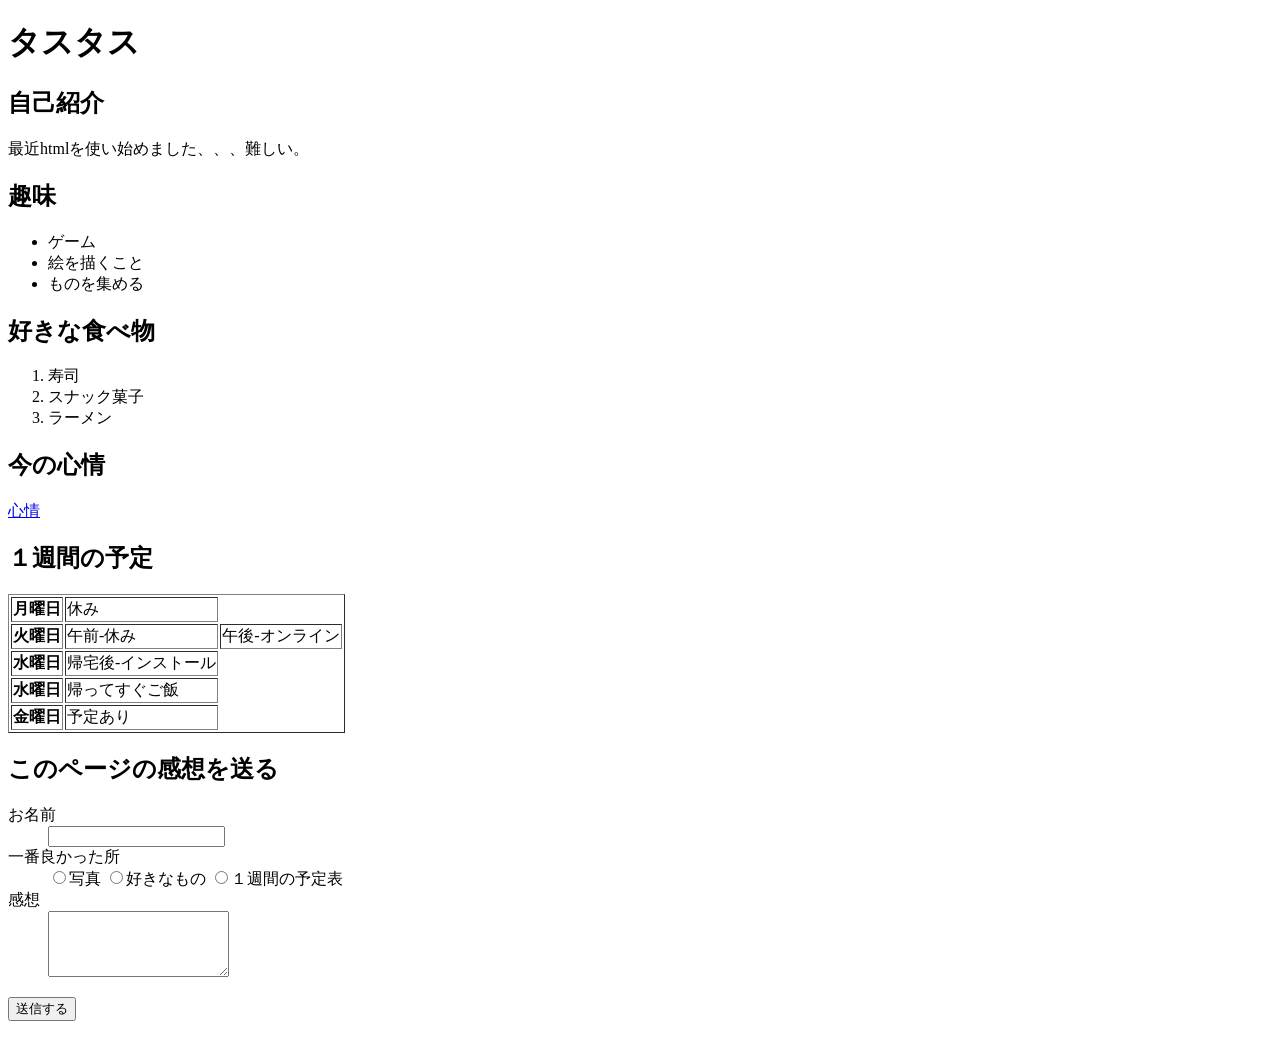
==== index.html @ 0500bb28 "自己紹介ページを公開" ====
<!DOCTYPE html>
<html lang="ja">
<head>
    <meta charset="UTF-8">
    <meta name="viewport" content="width=device-width, initial-scale=1.0">
    <title>自己紹介</title>
</head>
<body>
     <!名前（ニックネーム）>
    <h1>タスタス</h1>

    <h2>自己紹介</h2>
    <p>
        最近htmlを使い始めました、、、難しい。
    </p>

    <h2>趣味</h2>
    <ul>
        <li>ゲーム</li>
        <li>絵を描くこと</li>
        <li>ものを集める</li>
    </ul>

    <h2>好きな食べ物</h2>
    <ol>
        <li>寿司</li>
        <li>スナック菓子</li>
        <li>ラーメン</li>
    </ol>

    <h2>今の心情</h2>
    <a href="test2.html">心情</a>

    <h2>１週間の予定</h2>
    <table border="1">
        <tr>
            <th>月曜日</th>
            <td>休み</td>
        </tr>
        <tr>
            <th>火曜日</th>
            <td>午前-休み</td>
            <td>午後-オンライン</td>
        </tr>
        <tr>
            <th>水曜日</th>
            <td>帰宅後-インストール</td>
        </tr>
        <tr>
            <th>水曜日</th>
            <td>帰ってすぐご飯</td>
        </tr>
        <tr>
            <th>金曜日</th>
            <td>予定あり</td>
        </tr>
    </table>


    <h2>このページの感想を送る</h2>
    <form method="get">
        <dl>
            <dt><label for="name">お名前</label></dt>
            <dd><input type="text" id="name" name="name"></dd>
            <dt>一番良かった所</dt>
        <dd>
            <label><input type="radio" name="best" value="photo">写真</label>
            <label><input type="radio" name="best" value="list">好きなもの</label>
            <label><input type="radio" name="best" value="table">１週間の予定表</label>
        </dd>
        <dt><label for="comment">感想</label></dt>
        <dd><textarea id="comment" name="comment" rows="4"></textarea></dd>
        </dl>
            <button type="submit">送信する</button>
        </p>

    </form>

</body>
</html>
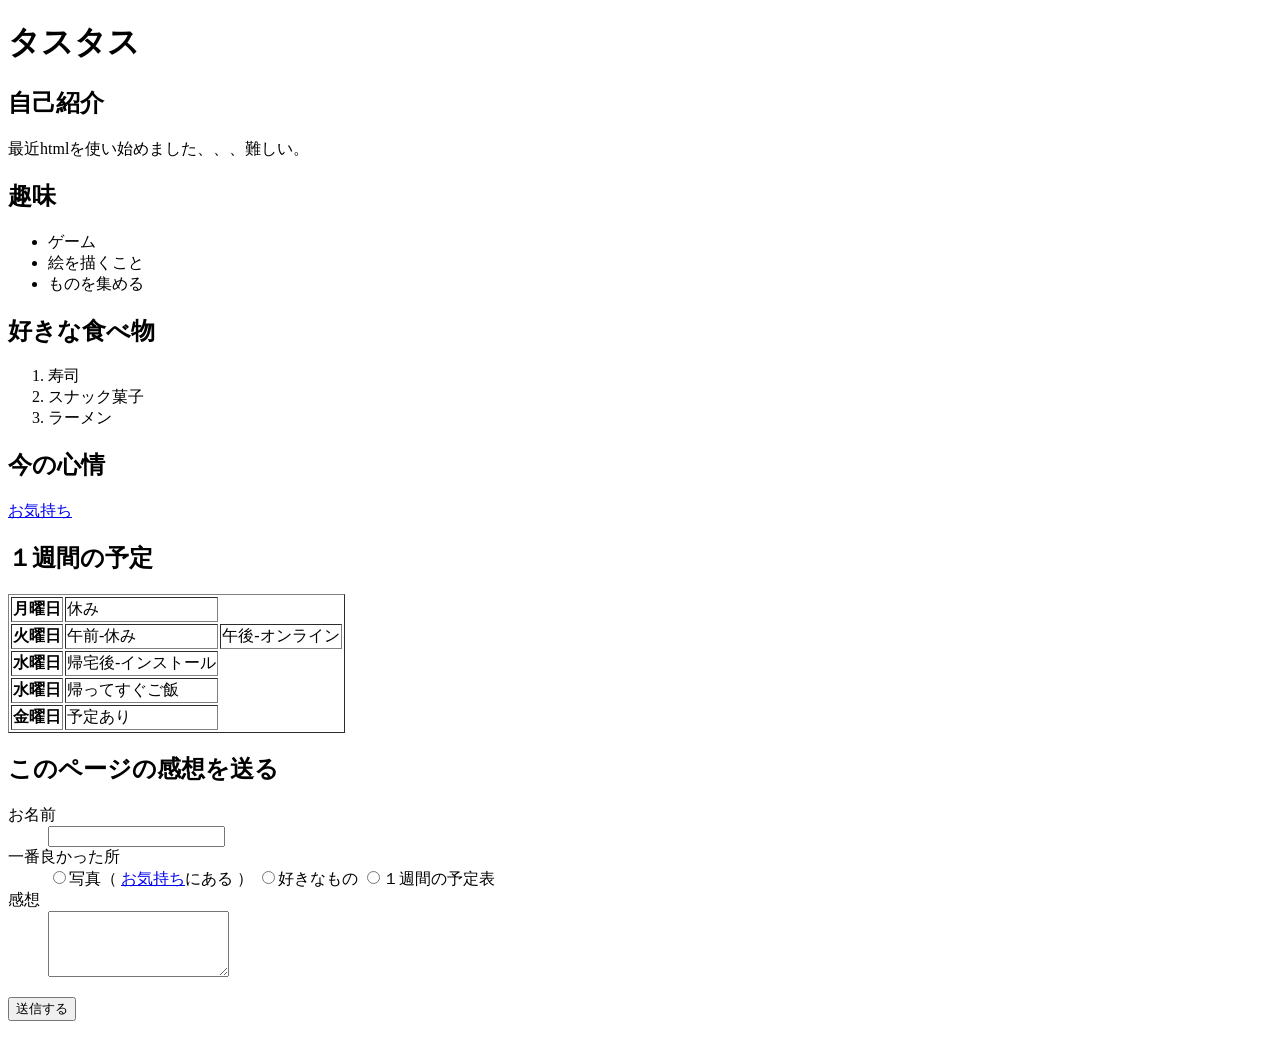
==== commit bff385d9: "修正" ====
--- a/index.html
+++ b/index.html
@@ -29,7 +29,7 @@
     </ol>
 
     <h2>今の心情</h2>
-    <a href="test2.html">心情</a>
+    <a href="test2.html">お気持ち</a>
 
     <h2>１週間の予定</h2>
     <table border="1">
@@ -64,7 +64,9 @@
             <dd><input type="text" id="name" name="name"></dd>
             <dt>一番良かった所</dt>
         <dd>
-            <label><input type="radio" name="best" value="photo">写真</label>
+            <label><input type="radio" name="best" value="photo">写真（
+            <a href="test2.html">お気持ち</a>にある
+            ）</label>
             <label><input type="radio" name="best" value="list">好きなもの</label>
             <label><input type="radio" name="best" value="table">１週間の予定表</label>
         </dd>
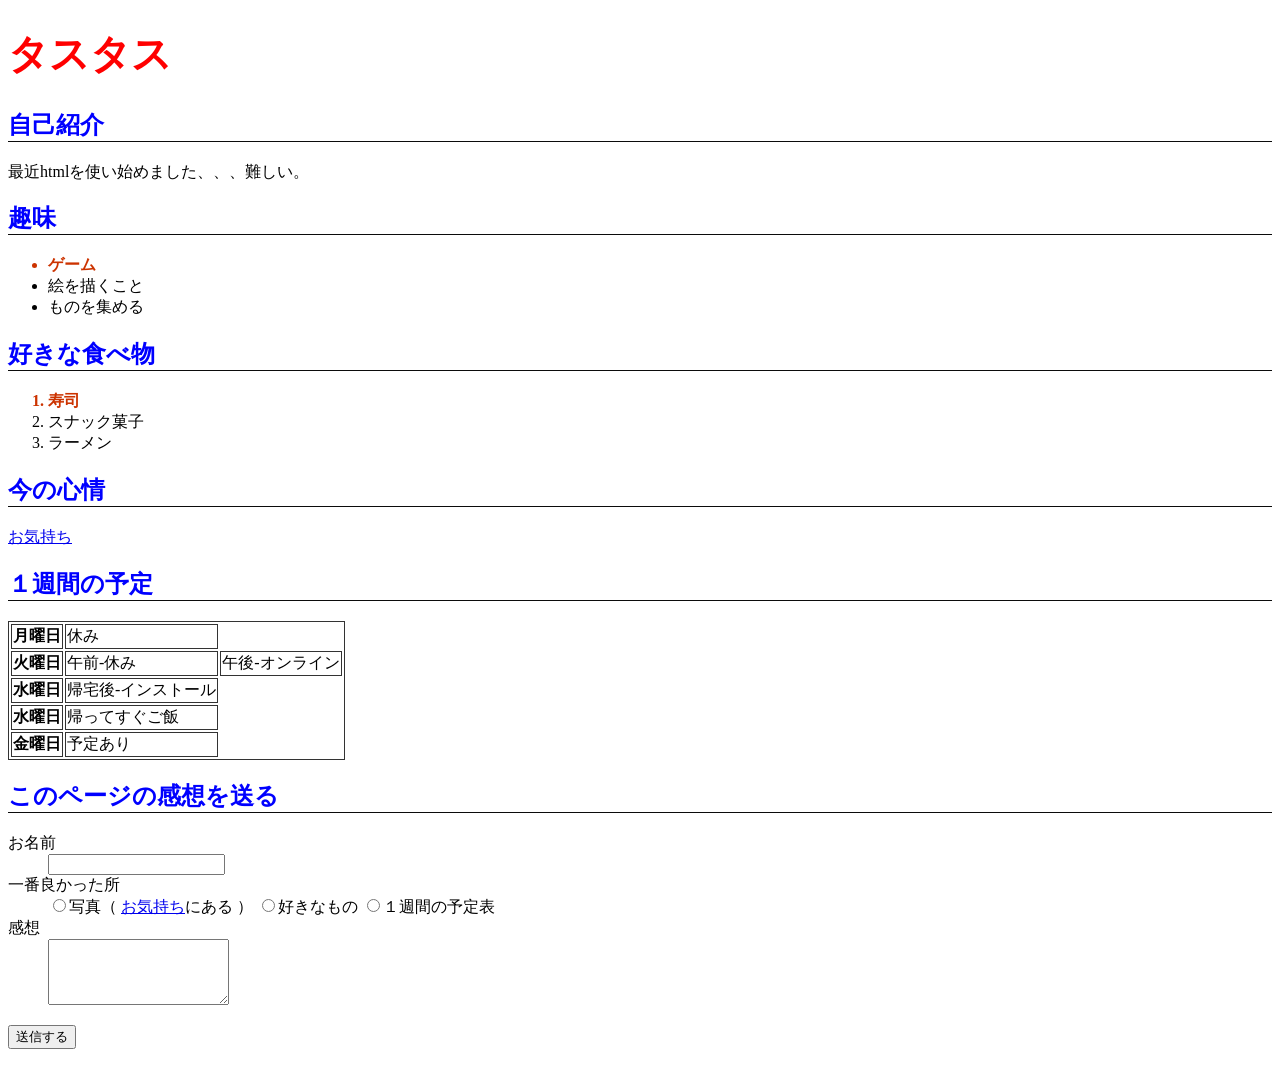
==== commit 5f3df74a: "CSSを追加" ====
--- a/index.html
+++ b/index.html
@@ -4,6 +4,7 @@
     <meta charset="UTF-8">
     <meta name="viewport" content="width=device-width, initial-scale=1.0">
     <title>自己紹介</title>
+    <link rel="stylesheet" href="css/style.css">
 </head>
 <body>
      <!名前（ニックネーム）>
@@ -16,14 +17,14 @@
 
     <h2>趣味</h2>
     <ul>
-        <li>ゲーム</li>
+        <li class="favorite">ゲーム</li>
         <li>絵を描くこと</li>
         <li>ものを集める</li>
     </ul>
 
     <h2>好きな食べ物</h2>
     <ol>
-        <li>寿司</li>
+        <li class="favorite">寿司</li>
         <li>スナック菓子</li>
         <li>ラーメン</li>
     </ol>
@@ -32,7 +33,7 @@
     <a href="test2.html">お気持ち</a>
 
     <h2>１週間の予定</h2>
-    <table border="1">
+    <table >
         <tr>
             <th>月曜日</th>
             <td>休み</td>
--- a/css/style.css
+++ b/css/style.css
@@ -0,0 +1,18 @@
+body{
+    font-family: serif;
+}
+h1 {
+    color: #ff0000;
+    font-size: 40px;
+}
+h2{
+    color: #0000ff;
+    border-bottom: 1px solid #0b0b0b;
+}
+table, th, td {
+    border: 1px solid #333333;
+}
+.favorite {
+    color: #cc3300;
+    font-weight: bold;
+}
